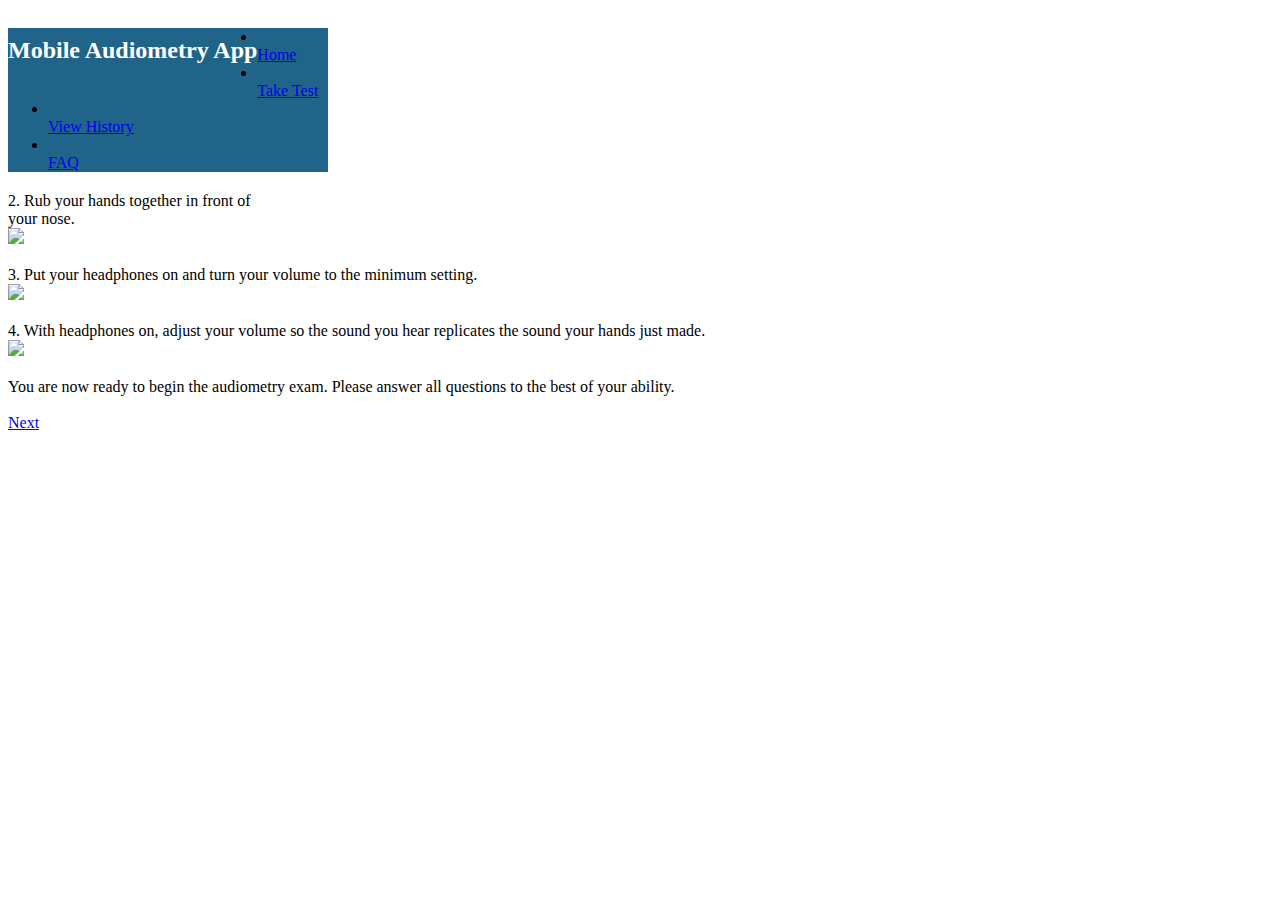
==== takeTest.html @ ac4cd529 "Create takeTest.html" ====
<!DOCTYPE html>
<html lang="en">
 <head>
 <meta charset="utf-8">
 <title>MAA</title>
 <meta name="viewport" content="width=device-width,
initial-scale=1.0">
 <meta name="description" content="">
 <meta name="author" content="">
 <!-- CSS -->
 <link rel="stylesheet"
href="http://fonts.googleapis.com/css?family=Open+Sans:400italic
,400">
 <link rel="stylesheet"
href="http://fonts.googleapis.com/css?family=Droid+Sans">
 <link rel="stylesheet"
href="http://fonts.googleapis.com/css?family=Lobster">
 <link rel="stylesheet"
href="assets/bootstrap/css/bootstrap.min.css">
 <!--<link rel="stylesheet"
href="assets/prettyPhoto/css/prettyPhoto.css">-->
 <link rel="stylesheet" href="assets/css/flexslider.css">
 <link rel="stylesheet" href="assets/css/fontawesome.css">
 <link rel="stylesheet" href="assets/css/style.css">

 <!-- HTML5 shim, for IE6-8 support of HTML5 elements -->
 <!--[if lt IE 9]>
 <script
src="http://html5shim.googlecode.com/svn/trunk/html5.js"></scrip
t>
 <![endif]-->
 <!-- Favicon and touch icons -->
 <link rel="shortcut icon" href="assets/ico/favicon.ico">
 <link rel="apple-touch-icon-precomposed" sizes="144x144"
href="assets/ico/apple-touch-icon-144-precomposed.png">
 <link rel="apple-touch-icon-precomposed" sizes="114x114"
href="assets/ico/apple-touch-icon-114-precomposed.png">
 <link rel="apple-touch-icon-precomposed" sizes="72x72"
href="assets/ico/apple-touch-icon-72-precomposed.png">
 <link rel="apple-touch-icon-precomposed"
href="assets/ico/apple-touch-icon-57-precomposed.png">
 <script src="ChartNew.js"></script><!--
<script src="flot/jquery.min.js"
type="text/javascript"></script>
 <script src="flot/jquery.flot.min.js"
type="text/javascript"></script>
 <script src="flot/excanvas.min.js"
type="text/javascript"></script>
 -->


 </head>
 <body onLoad="document.getElementById('testSound').play();">

 <!-- Header -->
 <div class="container violetbg" style="position:
fixed !important; width: 320px;">
 <div class="header row" style="margin-top:
20px;">
 <div class="span12">
 <div class="navbar">
 <div class="navbar-inner"
style="background-color:#206489">
 <a class="btn btn-navbar" datatoggle="collapse" data-target=".nav-collapse">
 <span class="iconbar"></span>
<span class="iconbar"></span>
<span class="iconbar"></span>
 </a>
<div class="presentation
container" style="float:left; margin-top:-11px;">
 <h2><div
style="color:white">Mobile Audiometry App</div></h2>
 </div>
<div class="nav-collapse
collapse">
 <ul class="nav pull-right" >
 <li>
 <a href="index.html"
rel="external"><i class="icon-home"></i><br />Home</a>
 </li>
<li class="currentpage">
 <a href="takeTest.html" rel="external"><i class="iconcamera"></i><br />Take Test</a>
 </li>
<li>
 <a
href="viewHistory.html" rel="external"><i class="iconcomments"></i><br />View History</a>
 </li>
<li>
 <a href="FAQ.html"
rel="external"><i class="icon-tasks"></i><br />FAQ</a>
 </li>
 </ul>
 </div>
 </div>
 </div>
 </div>
<div id="key" class="span12" style="fontsize: 12px; color: #000000; background-color: #FFFFFF
!important; padding-bottom: 20px; display: none;"><br/>Hearing
Loss Level: <br/>
 <font style="background-color:
#A6FFBE;">&nbsp;&nbsp;&nbsp;&nbsp;&nbsp;None&nbsp;&nbsp;&nbsp;&n
bsp;&nbsp;</font>
 &nbsp;&nbsp;&nbsp;<font
style="background-color:
#FFFFA6;">&nbsp;&nbsp;&nbsp;&nbsp;&nbsp;&nbsp;Mild&nbsp;&nbsp;&n
bsp;&nbsp;&nbsp;&nbsp;</font>
 &nbsp;&nbsp;&nbsp;<font
style="background-color: #FFD5A6;">&nbsp;Moderate&nbsp;</font>
 &nbsp;&nbsp;&nbsp;<font
style="background-color:
#FFB2A6;">&nbsp;&nbsp;&nbsp;&nbsp;Severe&nbsp;&nbsp;&nbsp;&nbsp;
</font></div>
 </div>

 </div>
 <br/><br/><br/><br/>

 <div id="calibrate" style="display:inline; margin-left:
5px; margin-right: 5px;">
 <!--Accurate results require careful calibration!
Follow the steps below to calibrate your device before beginning
the test.-->
 <div class="violet" style="font-size:
17px;">Calibrate Your Device</div>
 <br/>
 1. Remove your headphones.<br/>
 <img src="headphones.png"/><br/>
 <br/>
 2. Rub your hands together in front of <br/>your nose.<br/>
 <img src="hands.png"/><br/><br/>
 3. Put your headphones on and turn your volume to
the minimum setting. <br/>
 <img src="volume.png"/><br/><br/>
 4. With headphones on, adjust your volume so the
sound you hear replicates the sound your hands just made.<br/>
 <img src="person2.png"/>

 <br/><br/>
 You are now ready to begin the audiometry exam.
Please answer all questions to the best of your ability.
 <br/><br/>
 <a href="#" onClick="newTest();" class="nextBtn"
id="calibrateBtn"> Next </a><br/><br/>
 </div>

 <div id="selectProfile" style="display:none">
 <br/>
 <br/><br/><br/>


 <div onClick="disableEnable('newUser',
'existingUser');">
 <div class="violet" style="font-size:
17px;">Select Existing Profile:</div>
 <br/>

<select id="existingUser">
 </select>


 </div>
 <div class="violet" style="font-size: 17px;"><br/>-
OR-<br/></div>
 <div onClick="disableEnable('existingUser',
'newUser');">
 <div class="violet" style="font-size:
17px;"><br/>Create a New Profile:</div>
 <br/>
 <div align="center"> <input disabled
id="newUser" type="text" size="10" style=" width:150px; textalign:center;" /> </div>
 </div>
 <br/>
 <a href="#" id="next" onClick="beginTest();"
class="nextBtn">Begin Test</a>
 <br/><br/>
 </div><div id="takeTest" style="display:none">

 <audio loop id="testSound"
src="sounds/calibrationFile.mp3" type="audio/mpeg"></audio>

 <br/><br/>

 <!--<div id="progressContainer" style="width:198px;
border-width:1px; border-style:solid; border-color:#F90; marginleft:100px;"><div id="progress" style="text-align:left;
color:#206489; background-color:#F90; width:0px;">
 &nbsp;Progress
 </div></div>-->
 <progress id="progress" max="700" value="100"
color="#FFF" backgroundColor="#F90" style="width: 225px; height:
15px; -webkit-appearance: none;">Progress</progress>

 <br/><br/><br/>

 <img src="speaker1.png" id="speaker"
class="speaker" onClick="playSound();" style="float:left;
margin-left:40px; margin-right:10px;"/>

<div style="text-align:left;"><div
class="violet"><br/>Can you hear this sound? <br/></div> (Click
speaker to replay)</div>

<br/>
 <br/><br/>

 <a href="#" id="yes"
onClick="manageSelection('yes');" class="btnUnselected"
style="margin-right:10px;margin-left:60px;">YES</a>
 <a href="#" id="no"
onClick="manageSelection('no');" class="btnUnselected"
style="margin-left:10px; margin-right:60px;">NO</a>

 <br/><br/><br/>
 <a href="#" id="next" onClick="nextQuestion();"
class="nextBtn">Next</a>


 </div>

 <div id="results" style="display:none">
 <br/><br/><br/><br/>

 <!--<div class="violet" style="font-size:14px">April 5th,
2014</div>--><canvas id="myChart" data-type="Line" width="250"
height="350" style="margin-left: -23px; margin-top: -
3px;"></canvas>
 <div id="submitResultsDiv" style="position: relative;
top:-15px;"></div>
 </div>

 <!-- Javascript -->
 <script>
 //$.mobile.loadingMessage = false;
var audio =
document.getElementById("testSound");
audio.addEventListener("touchstart", function()
{ audio.play(); }, false);
var flag;
var sounds = new Array();
var fileNames = ["250_-5.mp3", "250_5.mp3",
"250_15.mp3", "250_0.mp3", "250_10.mp3", "250_20.mp3",
"250_30.mp3", "250_40.mp3", "250_50.mp3", "250_60.mp3",
"250_70.mp3", "250_80.mp3",
"500_-5.mp3", "500_5.mp3", "500_15.mp3",
"500_0.mp3", "500_10.mp3", "500_20.mp3", "500_30.mp3",
"500_40.mp3", "500_50.mp3", "500_60.mp3", "500_70.mp3",
"500_80.mp3",
"1000_-5.mp3", "1000_5.mp3", "1000_15.mp3",
"1000_0.mp3", "1000_10.mp3", "1000_20.mp3", "1000_30.mp3",
"1000_40.mp3", "1000_50.mp3", "1000_60.mp3", "1000_70.mp3",
"1000_80.mp3",
"2000_-5.mp3", "2000_5.mp3", "2000_15.mp3",
"2000_0.mp3", "2000_10.mp3", "2000_20.mp3", "2000_30.mp3",
"2000_40.mp3", "2000_50.mp3", "2000_60.mp3", "2000_70.mp3",
"2000_80.mp3",
"4000_-5.mp3", "4000_5.mp3", "4000_15.mp3",
"4000_0.mp3", "4000_10.mp3", "4000_20.mp3", "4000_30.mp3",
"4000_40.mp3", "4000_50.mp3", "4000_60.mp3", "4000_70.mp3",
"4000_80.mp3",
"8000_-5.mp3", "8000_5.mp3", "8000_15.mp3",
"8000_0.mp3", "8000_10.mp3", "8000_20.mp3", "8000_30.mp3",
"8000_40.mp3", "8000_50.mp3", "8000_60.mp3", "8000_70.mp3",
"8000_80.mp3"];
function sound(fileName, frequency, db, result)
{
//result: -1 if uninitialized, 0 if
unheard, 1 if heard
this.fileName = fileName;
this.frequency = frequency;this.db = db;
this.result = result;
}
function testResult(frequency, db)
{
this.frequency = frequency;
this.db = db;
}


var qAsked;
var user;
var testResults = new Array();
var tempResult;
var speakerNum;
var interval = 0;
var progWidth = 0;
var database = window.openDatabase("MAAData1",
"1.0", "MobileAudiometryAppData1", 1000000);
 var storeResults;
 var storeDate;
 var flagForNewUser = 0;

function newTest()
{
 //alert("beginning of new test");
 //document.getElementById("testSound").stop();

document.getElementById("testSound").loop =
false;

document.getElementById('calibrate').style.display = 'none';

document.getElementById('selectProfile').style.display =
'inline';

document.getElementById('submitResultsDiv').innerHTML = '';

database.transaction(loadNames, queryError,
openSuccess);

qAsked = 0;
testResults = [];
flag = 0;
speakerNum = 2;
progWidth = 0;
 flagForNewUser = 0for(var i = 0; i<fileNames.length; i++)
{
fileName = fileNames[i];
var name = fileName.split(".");
var info = name[0].split("_");
var frequency = info[0];
var db = info[1];
var newSound = new sound(fileName,
parseInt(frequency), parseInt(db), -1);
sounds[fileName] = newSound;
}
}
function endTest()
{
var myAlert = "";
 document.getElementById("key").style.display =
"inline-block";
var temp = new Array();
for(var i = 0; i < testResults.length;
i++)
{
myAlert += "(" +
testResults[i].frequency + ", " + testResults[i].db + ")\n";
temp[temp.length] =
testResults[i].db;
}
//alert("End of Test. Results:\n\n" +
myAlert);
document.getElementById('takeTest').style.display = "none";
document.getElementById('results').style.display =
"inline";
 var d = new Date();
 var month=new Array();
 month[0]="January";
 month[1]="February";
 month[2]="March";
 month[3]="April";
month[4]="May";
 month[5]="June";
 month[6]="July";
 month[7]="August";
 month[8]="September";
 month[9]="October";
 month[10]="November";month[11]="December";

var date = "" + month[d.getMonth()] + " "
+ d.getDate() + ", " + d.getFullYear(); //REPLACE
var ctx =
document.getElementById("myChart").getContext("2d");
var data = {
labels :
["250","500","1000","2000","4000","8000"],

datasets : [
 {
fillColor :
"rgba(255,178,166,1)",
 strokeColor :
"rgba(255,178,166,1)",
 pointColor :
"rgba(255,178,166,1)",
pointStrokeColor : "#fff",
data : [80,80,80,80,80,80]
 },
 {
fillColor :
"rgba(255,213,166,1)",
strokeColor :
"rgba(255,213,166,1)",
pointColor :
"rgba(255,213,166,1)",
 pointStrokeColor : "#fff",
 data : [70,70,70,70,70,70]
},
{
fillColor :
"rgba(255,255,166,1)",
 strokeColor :
"rgba(255,255,166,1)",
 pointColor :
"rgba(255,255,166,1)",
pointStrokeColor : "#fff",
data : [40,40,40,40,40,40]
 },
 {
fillColor :
"rgba(166,255,190,1)",
strokeColor :
"rgba(166,255,190,1)",
pointColor :
"rgba(166,255,190,1)",pointStrokeColor : "#fff",
data : [20,20,20,20,20,20]
},
{
fillColor :
"rgba(255,255,255,0.6)",
strokeColor :
"rgba(136,136,136,1)",
pointColor :
"rgba(255,255,255,1)",
pointStrokeColor : "#fff",
data : temp
}
]
}
var options1 = {
scaleOverride : true,
 scaleSteps : 8,
 scaleStepWidth : 10,
 scaleStartValue : 0,
scaleOverlay : true,
scaleFontSize : 12,
scaleFontFamily : "'Open Sans'",
yAxisLeft : true,
 yAxisLabel : "Decibel Hearing Level",
 xAxisLabel : "Frequency (Hz)",
xAxisFontFamily : "'Open Sans'",
yAxisFontFamily : "'Open Sans'",
xAxisFontSize : 12,
yAxisFontSize : 12,
pointDot : false,
graphTitle : " " + date
}
var myNewChart = new Chart(ctx).Line(data,
options1);
//alert(temp);


 storeResults = temp.toString();
 storeDate = date;


document.getElementById('submitResultsDiv').innerHTML +=
'<br/><a href="#" id="saveResults" onClick="saveResults();"
class="nextBtn">Save Results</a>';}

 function saveResults()
 {
 if(flagForNewUser == 1){
 database.transaction(insertName, queryError,
insertSuccess);
 /////////////////////////changed this HERE
 }

//alert("inside save results");
 database.transaction(storeResultsFunction,
errorStoring, successStoring);
 //alert("Should have stored stuff");


document.getElementById('submitResultsDiv').innerHTML = '<br/><a
href="#" id="saveResults" void;" class="nextBtn">Save
Results</a>';

document.getElementById('saveResults').style.backgroundColor =
"#888888";

document.getElementById('saveResults').style.border = "1px solid
#888888";


 }


function plusProg()
 {
 for(var i=0; i < 100; i++)
 {
 document.getElementById("progress").value +=
1;
 }
 }
function nextQuestion()
{
if(document.getElementById("yes").className !=
"btnSelected" && document.getElementById("no").className !=
"btnSelected" && qAsked != 0)
{
return;
}//clearInterval(interval);
//interval = "";
//speakerNum=2;
//document.getElementById("speaker").src =
"speaker1.png";
//if(interval != 0)
//{
//clearInterval(interval);
//speakerNum=2;
//}
qDisplay = qAsked+1;
var file =
document.getElementById("testSound").src;
var path = file.split("/");
var fileName = path[path.length - 1];
if(qAsked != 0)
{
//store results
if(document.getElementById("yes").className ==
"btnSelected")
{
sounds[fileName].result = 1;
}
else
if(document.getElementById("no").className == "btnSelected")
{
sounds[fileName].result = 0;
}
document.getElementById("yes").className = "btnUnselected";
document.getElementById("no").className = "btnUnselected";
}
if(qAsked+1 == fileNames.length)
{
newTest();
//Question, if it's the last
frequency that they say yes to, are we not storing it bc of this
check?
endTest();
}
else{
if(qAsked == 0)
{
//first question
document.getElementById("testSound").src = "sounds/" +
"250_0.mp3";
playSound();
}
else
{
//display next question
var result =
sounds[fileName].result;
var db = sounds[fileName].db;
var frequency =
sounds[fileName].frequency;
var newSoundFile;
if(result == 1)
{
//alert("inside yes " +
flag);
if(db == 0)
{
//alert("played 0");
var newTestResult =
new testResult(frequency, db);
testResults[testResults.length] = newTestResult;
if(frequency == 8000)
{
//alert("ending
test");
endTest();
return;
}
else
{
//alert("playing new frequency bc yes on 0");
var
newFrequency = frequency * 2;
newSoundFile =
"sounds/" + newFrequency + "_0.mp3";
flag = 0;
progWidth +=
33;
plusProg();
}}
else if(db <= 20 && flag
== 0)
{
//alert("first time
saying yes");
tempResult = new
testResult(frequency, db);
//Question: algorithm
needs to be checked for how temp result is being handled
var newDb = db-5;
newSoundFile =
"sounds/" + frequency + "_" + newDb + ".mp3";
flag = 1;
//alert("changed flag
to " + flag);
}
else if(db <= 20 && flag
== 1)
{
//alert("second time
saying yes");
//save result of
current
var newTestResult =
new testResult(frequency, db);
testResults[testResults.length] = newTestResult;
if(frequency == 8000)
{
//alert("ending
test");
endTest();
return;
}
//alert("playing new
frequency");
var newFrequency =
frequency * 2;
newSoundFile =
"sounds/" + newFrequency + "_0.mp3";
flag = 0;
progWidth+=33;
plusProg();
}
else if(db > 20)
{
//alert("yes on db
above 20");var newTestResult =
new testResult(frequency, db);
testResults[testResults.length] = newTestResult;
if(frequency == 8000)
{
//alert("ending
test");
endTest();
return;
}
//alert("playing new
frequency");
var newFrequency =
frequency * 2;
newSoundFile =
"sounds/" + newFrequency + "_0.mp3";
flag = 0;
progWidth += 33;
plusProg();
}
}
else if(result == 0)
{
//alert("inside no");
if(flag == 1)
{
//alert("flag = 1
inside no");
//alert("saving
results " + tempResult.frequency + " " + tempResult.db);
testResults[testResults.length] = tempResult;
if(frequency == 8000)
{
//alert("ending
test");
endTest();
return;
}
//alert("playing new
frequency bc flag=1 in no");
var newFrequency =
frequency * 2;
newSoundFile = "sounds/" + newFrequency + "_0.mp3";
flag = 0;
progWidth += 33;
plusProg();
}
else
{
if(db == 80)
{
var
newTestResult = new testResult(frequency, db);
testResults[testResults.length] = newTestResult;
if(frequency ==
8000)
{
endTest();
return;
}
else
{
//alert("playing new frequency bc db=80");
var
newFrequency = frequency * 2;
newSoundFile = "sounds/" + newFrequency + "_0.mp3";
flag = 0;
progWidth
+= 33;
plusProg();
}
}
else
{
//alert("playing new tone with db +10");
var newDb = db
+ 10;
newSoundFile =
"sounds/" + frequency + "_" + newDb + ".mp3";
}
}
}
else {alert("error: the result
is still undefined");}
//alert(newSoundFile);document.getElementById("testSound").src = newSoundFile;
playSound();
}
qAsked++;
}
}
function playSound()
{
if(interval != 0)
{
clearInterval(interval);
speakerNum=2;
flag1 = 0;
}
document.getElementById("speaker").src =
"speaker1.png";
document.getElementById("testSound").play();
interval=setInterval(function(){animate()},400);
}
var flag1 = 0;
function animate()
{
if(flag1 == 7)
{
clearInterval(interval);
speakerNum=2;
interval = 0;
flag1 = 0;
return;
}
document.getElementById("speaker").src =
"speaker" + speakerNum + ".png";
speakerNum++;
flag1++;
if(speakerNum == 5)
{
speakerNum = 1;
}
}
function beginTest()
{
if(document.getElementById('existingUser').disabled ==false)
{
var inputBox =
document.getElementById("existingUser");
user =
inputBox.options[inputBox.selectedIndex].text;

document.getElementById('selectProfile').style.display = "none";

document.getElementById('takeTest').style.display = "inline";
 nextQuestion();
}
else
{
user =
document.getElementById("newUser").value;
 if(user=="")
{
 alert("Error: User name cannot be
blank");
 return;
 }
flagForNewUser = 1;
user = user.toLowerCase();
 // database.transaction(insertName,
queryError, insertSuccess);

document.getElementById('selectProfile').style.display = "none";

document.getElementById('takeTest').style.display = "inline";
 nextQuestion();
}
}
function disableEnable(dis, en)
{
document.getElementById(dis).disabled=true;
document.getElementById(en).disabled=false;
}
function manageSelection(btnid)
{
var other;
if(btnid=="yes")
{ other = "no";}
else
{other = "yes";
}
document.getElementById(btnid).className =
"btnSelected";
document.getElementById(other).className =
"btnUnselected";
}


 //beginning of database stuff


 function storeResultsFunction(tx)
 {
 //alert("inside storeResultsFunction(tx)");
 tx.executeSql("SELECT dates, data FROM maa WHERE
name='" + user + "'", [], findStoredSuccess,findStoredError);
 //alert("end of storeResults(tx)");
 }

 function findStoredSuccess(tx, results)
 {
 //alert("inside findStoredSuccess");
 var dates =
(storeDate.concat(".")).concat(results.rows.item(0).dates);
 var data =
(storeResults.concat(".")).concat(results.rows.item(0).data);
 tx.executeSql("UPDATE maa SET dates='" + dates + "',
data='" + data + "' WHERE name='" + user + "'");
 //alert("end of findStoredSuccess");
 }

 function findStoredError(err)
 {
 //alert("Error: Could not access stored results " +
err);
 }

 function errorStoring(err)
 {
 alert("Error: Cannot store results" + err);
 }

 function successStoring()
 {
 //alert("Successfully stored Results");
 }function openSuccess()
 {
 //alert("success!");

 }

 function insertSuccess()
 {
 //alert("insert success!");


 }

 function insertName(tx)
 {
 tx.executeSql('INSERT INTO maa (name) VALUES("' +
user + '")');
 }


 function loadNames(tx)
 {
 //alert("0");
 tx.executeSql('CREATE TABLE IF NOT EXISTS maa (name
varchar(255) NOT NULL PRIMARY KEY, dates varchar(8000), data
varchar(8000))');
 tx.executeSql('SELECT name FROM maa', [],
querySuccess, queryError);
 }


 function querySuccess(tx, results)
 {

 var divContent =
document.getElementById("existingUser");
 var len = results.rows.length;
 for(var i = 0; i<len; i++)
 {
 var option = document.createElement("option");
 option.text = results.rows.item(i).name;
 option.value = results.rows.item(i).name;
divContent.add(option);
 }

 }function queryError(err)
 {
 alert("Error: Name Already Exists");
 }</script>
 <script src="assets/js/jquery-1.8.2.min.js"></script>
 <script
src="assets/bootstrap/js/bootstrap.min.js"></script>
 <script src="assets/js/jquery.flexslider.js"></script>
 <script src="assets/js/jquery.tweet.js"></script>
 <script src="assets/js/jflickrfeed.js"></script>
 <script
src="http://maps.google.com/maps/api/js?sensor=true"></script>
 <script src="assets/js/jquery.ui.map.min.js"></script>
 <script src="assets/js/jquery.quicksand.js"></script>
 <script
src="assets/prettyPhoto/js/jquery.prettyPhoto.js"></script>
 <script src="assets/js/scripts.js"></script>
 </body>
</html>
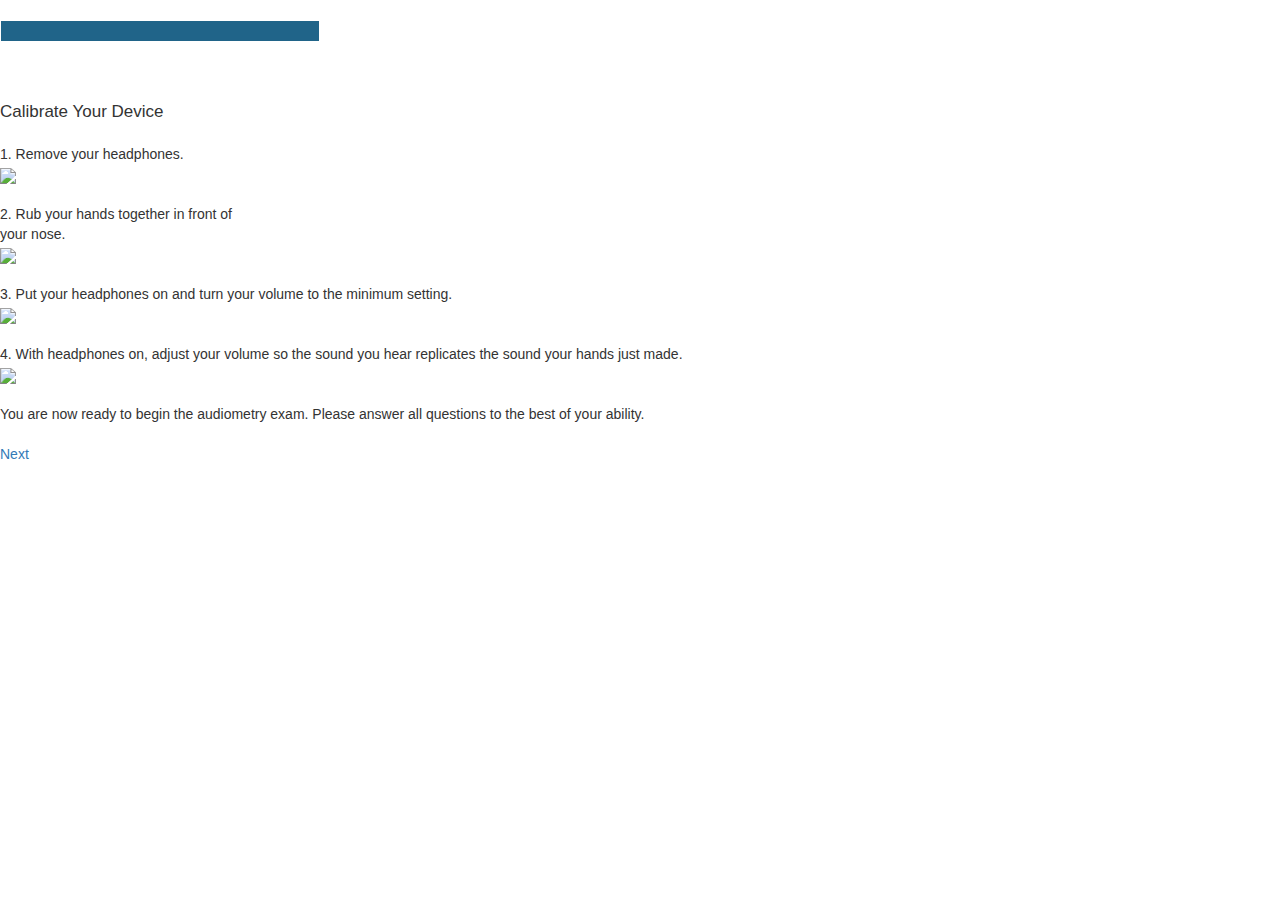
==== commit 57f1f5ab: "Update takeTest.html" ====
--- a/takeTest.html
+++ b/takeTest.html
@@ -15,12 +15,12 @@
 href="http://fonts.googleapis.com/css?family=Droid+Sans">
  <link rel="stylesheet"
 href="http://fonts.googleapis.com/css?family=Lobster">
- <link rel="stylesheet"
-href="assets/bootstrap/css/bootstrap.min.css">
- <!--<link rel="stylesheet"
-href="assets/prettyPhoto/css/prettyPhoto.css">-->
- <link rel="stylesheet" href="assets/css/flexslider.css">
- <link rel="stylesheet" href="assets/css/fontawesome.css">
+ 
+<link rel="stylesheet" href="https://maxcdn.bootstrapcdn.com/bootstrap/3.3.7/css/bootstrap.min.css">
+<link rel="stylesheet" href="https://cdnjs.cloudflare.com/ajax/libs/prettyPhoto/3.1.6/css/prettyPhoto.css">
+<link rel="stylesheet" href="https://cdnjs.cloudflare.com/ajax/libs/flexslider/2.7.2/flexslider.css">
+<link rel="stylesheet" href="https://cdnjs.cloudflare.com/ajax/libs/font-awesome/4.7.0/css/font-awesome.css">
+
  <link rel="stylesheet" href="assets/css/style.css">
 
  <!-- HTML5 shim, for IE6-8 support of HTML5 elements -->
@@ -29,7 +29,7 @@
 src="http://html5shim.googlecode.com/svn/trunk/html5.js"></scrip
 t>
  <![endif]-->
- <!-- Favicon and touch icons -->
+ <!-- Favicon and touch icons 
  <link rel="shortcut icon" href="assets/ico/favicon.ico">
  <link rel="apple-touch-icon-precomposed" sizes="144x144"
 href="assets/ico/apple-touch-icon-144-precomposed.png">
@@ -38,7 +38,7 @@
  <link rel="apple-touch-icon-precomposed" sizes="72x72"
 href="assets/ico/apple-touch-icon-72-precomposed.png">
  <link rel="apple-touch-icon-precomposed"
-href="assets/ico/apple-touch-icon-57-precomposed.png">
+href="assets/ico/apple-touch-icon-57-precomposed.png">-->
  <script src="ChartNew.js"></script><!--
 <script src="flot/jquery.min.js"
 type="text/javascript"></script>
